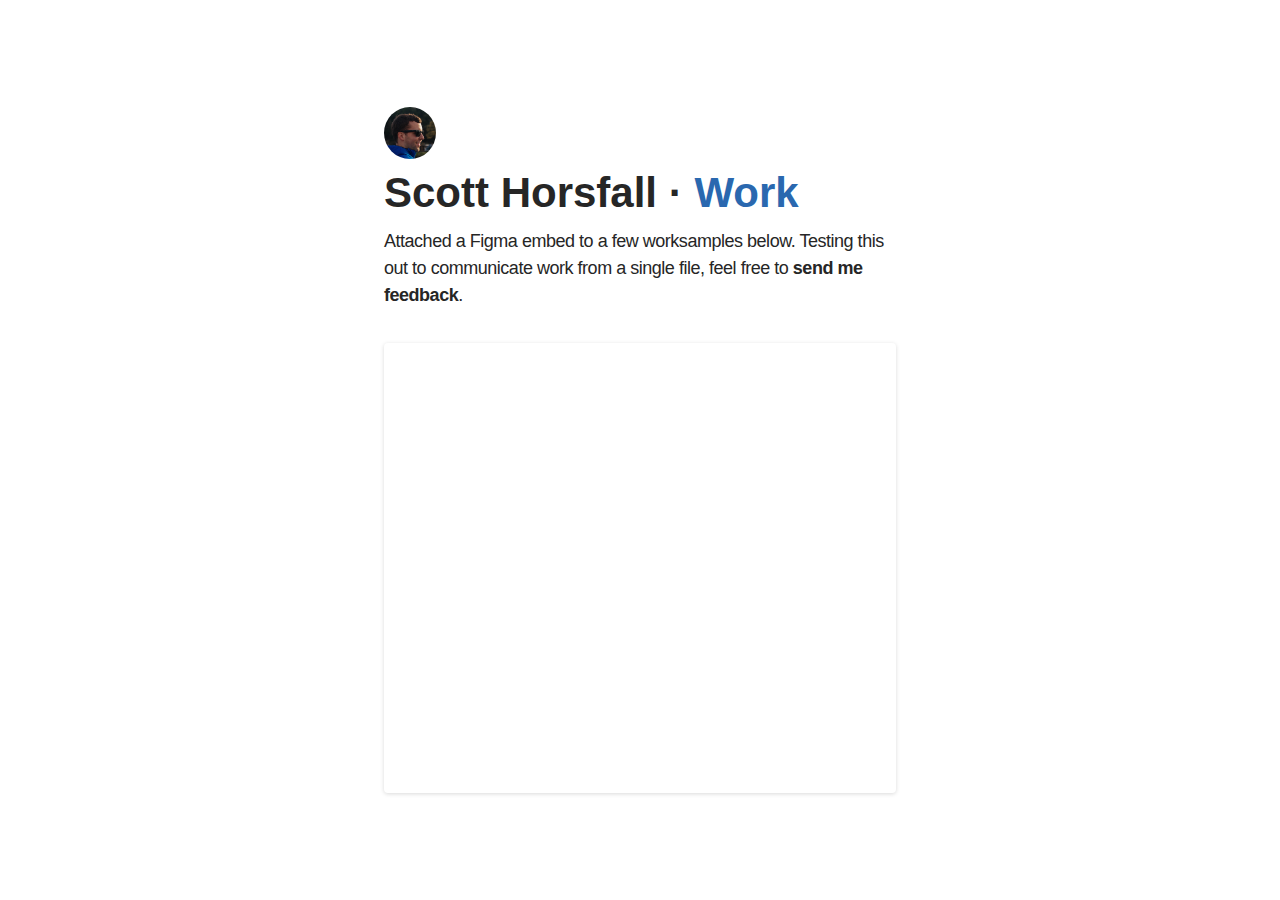
==== work.html @ 463e8e38 "adding work embed page" ====
<!DOCTYPE html>
<html class="no-js">

<head>
    <meta charset="utf-8">
    <meta http-equiv="X-UA-Compatible" content="IE=edge,chrome=1">
    <title>Scott Horsfall - Work</title>
    <meta name="description" content="">
    <meta name="viewport" content="width=device-width, initial-scale=1">

    <link rel="stylesheet" href="normalize.min.css">
    <link rel="stylesheet" href="main.css">

    <script async src="https://www.googletagmanager.com/gtag/js?id=UA-37907667-1"></script>
    <script>
        window.dataLayer = window.dataLayer || [];
        function gtag() { dataLayer.push(arguments); }
        gtag('js', new Date());

        gtag('config', 'UA-37907667-1');
    </script>
</head>

<body>

    <section id="main" class="work">
        <div id="profile">
        </div>
        <h1><a href="/">Scott Horsfall</a> · <span>Work</span></h1>
        <p class="previous">Attached a Figma embed to a few worksamples below. Testing this out to communicate work from a single file, feel free to <a href="mailto:hello@scotthorsfall.com?subject=Figma Embed Feedback">send me feedback</a>.</p>
        <iframe style="border: none;" width="100%" height="450" src="https://www.figma.com/embed?embed_host=share&url=https%3A%2F%2Fwww.figma.com%2Ffile%2F4FDZ2HGy64KZjR9l6Vs2FJ%2FWork-Samples-and-Resume%3Fnode-id%3D48%253A56" allowfullscreen></iframe>
    </section>

</body>

</html>
---- main.css ----
/* 

	Scott Horsfall
	© 2017

*/

html,
body {
  background: hsl(0, 0%, 100%);
  color: hsl(0, 0%, 15%);

  font-family: -apple-system, BlinkMacSystemFont, sans-serif;
  font-size: 24px;
  letter-spacing: -0.48px;
  line-height: 1.5em;

  width: 100%;
  height: 100%;

  display: flex;
  flex-direction: column;
  justify-content: flex-start;
  align-items: flex-start;
}

/*** core ***/

h1,
p {
  margin: 0 0 0.8em;
}

h1 {
  font-weight: 600;
  font-size: 42px;
  letter-spacing: 0px;
  margin: 0.6em 0 0.2em;
}

h1 span {
  color: #2a68af;
}

.work h1 {
  margin: 0.4em 0 .4em;
}

a {
  text-decoration: none;
  color: hsl(0, 0%, 15%);
  font-weight: 600;

  -webkit-transition: all 75ms ease;
  -moz-transition: all 75ms ease;
  -ms-transition: all 75ms ease;
  -o-transition: all 75ms ease;
  transition: all 75ms ease;
}

.previous,
.previous a,
.links,
.links a {
  font-size: 18px;
  line-height: 150%;
}

.links a {
  font-weight: 400;
}

a:hover {
  color: #2a68af;
}

a.origami,
a.origami:hover {
  background: url(scott-corgi.png) no-repeat -9999px -9999px;
  font-weight: 500;
  color: #358cf0;
}

a.events:hover {
  color: #e04c60;
}

a.easports:hover {
  color: rgb(201, 62, 43);
}

img {
  max-width: 100%;
  max-height: 100%;
}

/*** sections ***/

section {
  width: 40%;
  max-width: 688px;

  display: flex;
  flex-direction: column;
  justify-content: flex-start;
  align-items: flex-start;
  margin: auto;
}

#profile {
  min-width: 52px;
  min-height: 52px;
  border-radius: 50%;
  overflow: hidden;

  background: url(scott.png) no-repeat;
  background-size: contain;
}

#profile:hover {
  background: url(scott-corgi.png) no-repeat;
  background-size: contain;
}

iframe {
  border-radius: 4px;
  margin-top: 20px;
  box-shadow: rgba(0,0,0,.15) 0 1px 4px;
}

/*** responsive ***/
@media (max-width: 1024px) {
  section {
    width: 60%;
  }
}

@media (max-width: 700px) {
  section {
    width: 100%;
    height: 100%;
    padding: 64px 24px;
    max-width: 100%;
    min-width: 320px;
    border-radius: 0;
    box-shadow: none;
    box-sizing: border-box;
  }
}
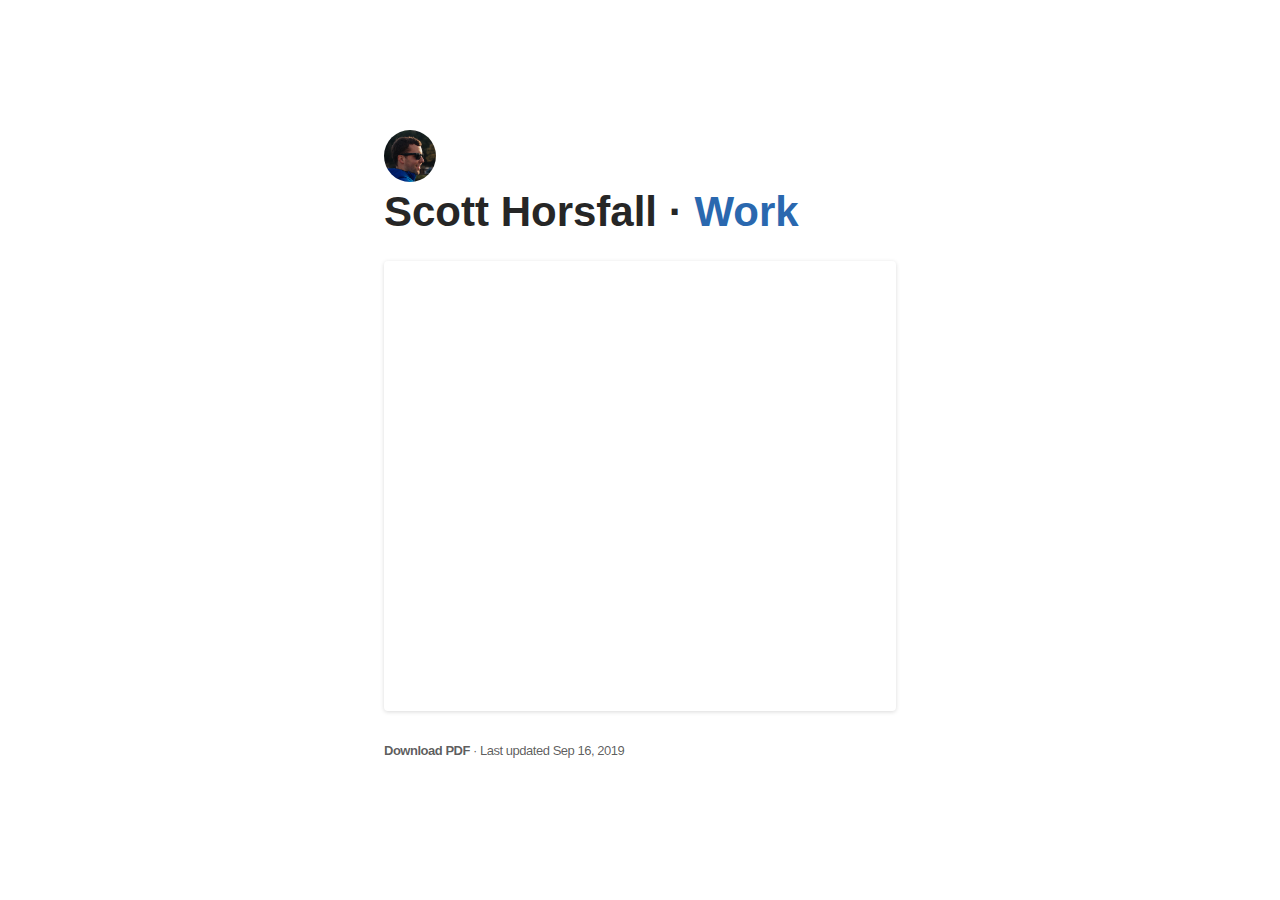
==== commit a3eff200: "updating for hosting" ====
--- a/work.html
+++ b/work.html
@@ -26,9 +26,9 @@
     <section id="main" class="work">
         <div id="profile">
         </div>
-        <h1><a href="/">Scott Horsfall</a> · <span>Work</span></h1>
-        <p class="previous">Attached a Figma embed to a few worksamples below. Testing this out to communicate work from a single file, feel free to <a href="mailto:hello@scotthorsfall.com?subject=Figma Embed Feedback">send me feedback</a>.</p>
+        <h1><a href="/">Scott Horsfall</a> · <span class="blue">Work</span></h1>
         <iframe style="border: none;" width="100%" height="450" src="https://www.figma.com/embed?embed_host=share&url=https%3A%2F%2Fwww.figma.com%2Ffile%2F4FDZ2HGy64KZjR9l6Vs2FJ%2FWork-Samples-and-Resume%3Fnode-id%3D48%253A56" allowfullscreen></iframe>
+        <p class="previous download"><a class="blue" href="ScottHorsfall-WorkSamples.pdf">Download PDF</a> · Last updated Sep 16, 2019</p>
     </section>
 
 </body>
--- a/main.css
+++ b/main.css
@@ -11,7 +11,7 @@
   color: hsl(0, 0%, 15%);
 
   font-family: -apple-system, BlinkMacSystemFont, sans-serif;
-  font-size: 24px;
+  font-size: 17px;
   letter-spacing: -0.48px;
   line-height: 1.5em;
 
@@ -28,17 +28,17 @@
 
 h1,
 p {
-  margin: 0 0 0.8em;
+  margin: 0 0 .8em;
 }
 
 h1 {
   font-weight: 600;
   font-size: 42px;
   letter-spacing: 0px;
-  margin: 0.6em 0 0.2em;
+  margin: 0.6em 0 .4em;
 }
 
-h1 span {
+.blue {
   color: #2a68af;
 }
 
@@ -62,8 +62,9 @@
 .previous a,
 .links,
 .links a {
-  font-size: 18px;
-  line-height: 150%;
+  color: rgba(0,0,0,.65);
+  font-size: 13px;
+  line-height: 125%;
 }
 
 .links a {
@@ -125,6 +126,7 @@
 iframe {
   border-radius: 4px;
   margin-top: 20px;
+  margin-bottom: 32px;
   box-shadow: rgba(0,0,0,.15) 0 1px 4px;
 }
 
